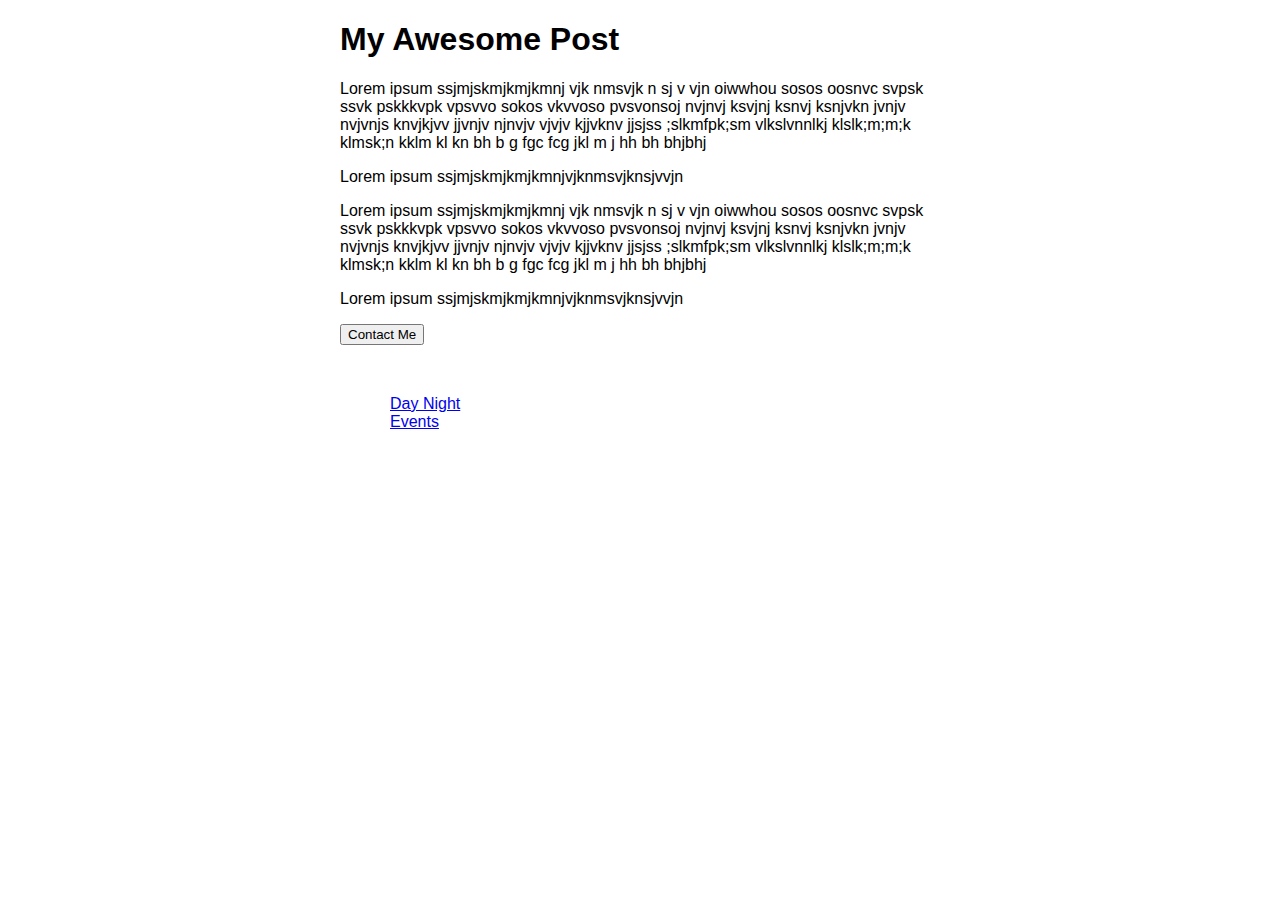
==== effectAndStructure.html @ c1561526 "First commit" ====
<!DOCTYPE html>
<html>
<head>
	<title></title>
	<link rel="stylesheet" type="text/css" href="css/effectAndStructure.css">
</head>
<body>
	<article>
		<h1>My Awesome Post</h1>
		<p>Lorem ipsum ssjmjskmjkmjkmnj vjk nmsvjk n sj v vjn oiwwhou sosos  oosnvc svpsk ssvk pskkkvpk vpsvvo sokos vkvvoso pvsvonsoj nvjnvj ksvjnj ksnvj ksnjvkn jvnjv nvjvnjs knvjkjvv jjvnjv njnvjv vjvjv kjjvknv jjsjss ;slkmfpk;sm vlkslvnnlkj klslk;m;m;k klmsk;n  kklm kl kn bh b g fgc fcg jkl m j hh bh bhjbhj   </p>
		<p>Lorem ipsum ssjmjskmjkmjkmnjvjknmsvjknsjvvjn</p>
		<p>Lorem ipsum ssjmjskmjkmjkmnj vjk nmsvjk n sj v vjn oiwwhou sosos  oosnvc svpsk ssvk pskkkvpk vpsvvo sokos vkvvoso pvsvonsoj nvjnvj ksvjnj ksnvj ksnjvkn jvnjv nvjvnjs knvjkjvv jjvnjv njnvjv vjvjv kjjvknv jjsjss ;slkmfpk;sm vlkslvnnlkj klslk;m;m;k klmsk;n  kklm kl kn bh b g fgc fcg jkl m j hh bh bhjbhj   </p>
		<p>Lorem ipsum ssjmjskmjkmjkmnjvjknmsvjknsjvvjn</p>
	</article>
	<div id="contact">
		<h2>Contact me</h2>
		<form action="#">
			<ul>
				<li>
					<label for="name">Name:</label>
					<input type="text" name="name" id="name">
				</li>
				<li>
					<label for="email">Email:</label>
					<input type="email" name="email" id="email">
				</li>
				<li>
					<label for="comments">What's up:</label>
					<textarea type="text" name="comments" id="comments" col="30" rows="10"></textarea>
				</li>
				<li>
					<input type="submit" value="Submit">
				</li>
			</ul>
		</form>
	</div>
	<div class="wrapper-links">
		<a href="index.html">Day Night</a>
		<a href="events.html">Events</a>
	</div>
	<script src="https://ajax.googleapis.com/ajax/libs/jquery/2.2.0/jquery.min.js"></script>
    <script src="js/effectAndStructure.js"></script>
</body>
</html>
---- css/effectAndStructure.css ----
body {
	width: 600px;
	margin: auto;
	font-family: sans-serif;
}

#contact {
	background: #e3e3e3;
	padding: 1em 2em;
	position: relative;
}

/* приховує форму */

.js #contact {
	position: absolute;
	top: 0;
	width: inherit;
	display: none;
}

#contact h2 {
	margin-top: 0;
}

#contact ul {
	padding: 0;
}

#contact li {
	list-style: none;
	margin-bottom: 1em;
}

/* Close button on form */
.close {
	position: absolute;
	right: 10px;
	top: 10px;
	font-weight: bold;
	font-family: sans-serif;
	cursor: pointer;
}

/* Form inputs */
input, textarea {
	width: 100%;
	line-height: 2em;
}

input[type=submit] {
	width: auto;
}

label {
	display: block;
	text-align: left;
}

/*links classes*/
.wrapper-links {
	margin: 50px;
}
.wrapper-links a{
	display: block;
}
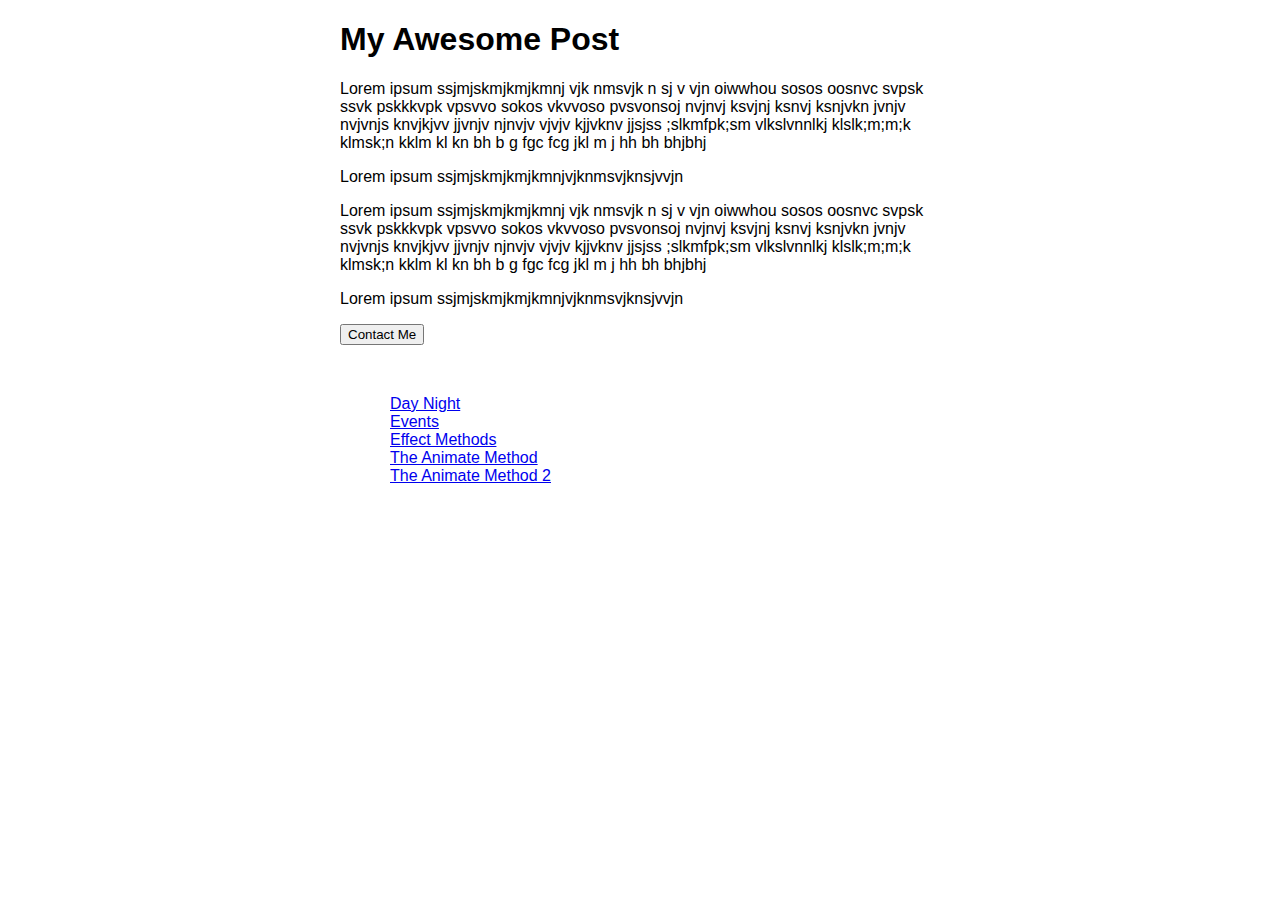
==== commit a965f15b: "Les 10-12" ====
--- a/effectAndStructure.html
+++ b/effectAndStructure.html
@@ -34,9 +34,14 @@
 			</ul>
 		</form>
 	</div>
+	<!-- links block -->
 	<div class="wrapper-links">
 		<a href="index.html">Day Night</a>
 		<a href="events.html">Events</a>
+		<a href="effectSpeed.html"></a>
+		<a href="creating-custom-effect-methods.html">Effect Methods</a>
+		<a href="theAnimateMethod.html">The Animate Method</a>
+		<a href="theAnimateMethod-2.html">The Animate Method 2</a>
 	</div>
 	<script src="https://ajax.googleapis.com/ajax/libs/jquery/2.2.0/jquery.min.js"></script>
     <script src="js/effectAndStructure.js"></script>
